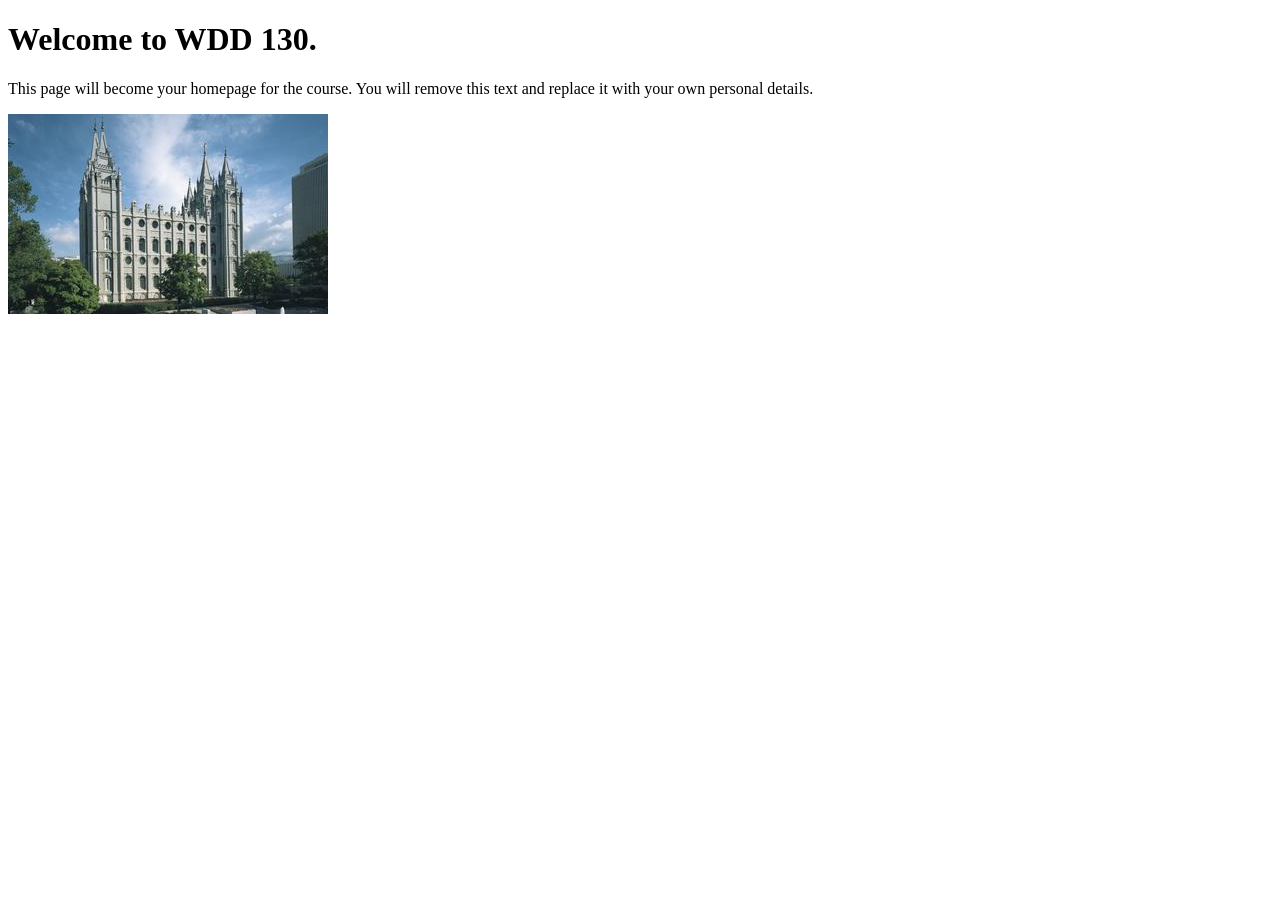
==== index.html @ 6a90d29c "Initial commit" ====
<!DOCTYPE html>
<html lang="en">
<head>
    <meta charset="UTF-8">
    <meta name="viewport" content="width=device-width, initial-scale=1.0">
    <title>WDD 130 | Personal Homepage</title>
</head>
<body>
    <h1>Welcome to WDD 130.</h1>
    <p>This page will become your homepage for the course. You will remove this text and replace it with your own personal details.</p>

    <img src="images/salt-lake-temple.jpg" alt="The Salt Lake Temple.">
</body>
</html>
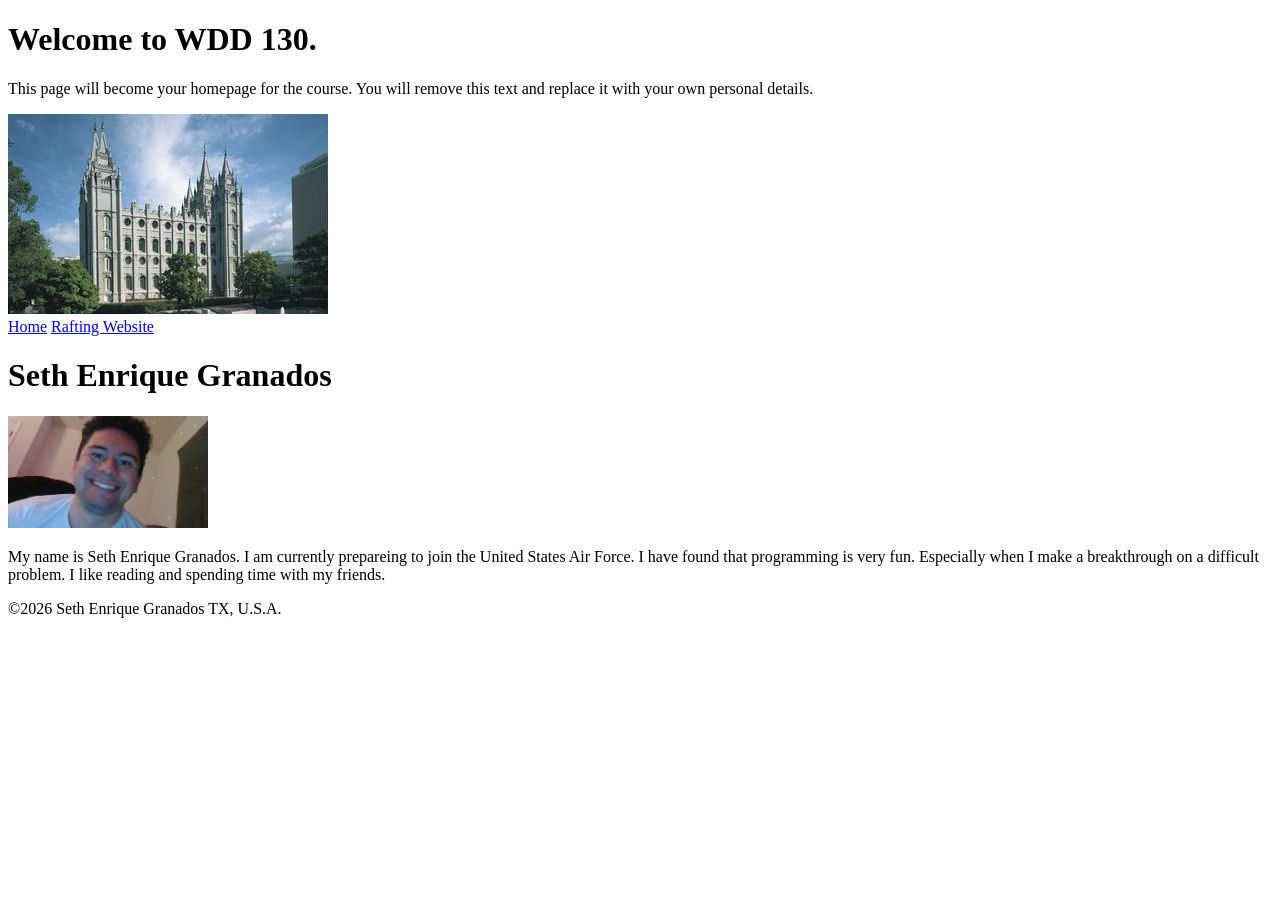
==== commit b6f7fe5a: "first edit" ====
--- a/index.html
+++ b/index.html
@@ -1,14 +1,34 @@
 <!DOCTYPE html>
-<html lang="en">
+<html lang="en-US">
+
 <head>
     <meta charset="UTF-8">
     <meta name="viewport" content="width=device-width, initial-scale=1.0">
-    <title>WDD 130 | Personal Homepage</title>
+    <title>Seth Enrique Granados | WDD 130 | Personal Homepage</title>
 </head>
+
 <body>
     <h1>Welcome to WDD 130.</h1>
-    <p>This page will become your homepage for the course. You will remove this text and replace it with your own personal details.</p>
+    <p>This page will become your homepage for the course. You will remove this text and replace it
+        with your own personal details.</p>
 
     <img src="images/salt-lake-temple.jpg" alt="The Salt Lake Temple.">
+    <header>
+        <nav>
+            <a href="#">Home</a>
+            <a href="wwr/">Rafting Website</a>
+        </nav>
+    </header>
+    <main>
+        <h1>Seth Enrique Granados</h1>
+        <img src="images\profile.jpg" alt="Enrique's face" width="200">
+        <p>My name is Seth Enrique Granados. I am currently prepareing to join the United States Air
+            Force. I have found that programming is very fun. Especially when I make a breakthrough
+            on a difficult problem. I like reading and spending time with my friends.</p>
+    </main>
+    <footer>
+        <p>©️2026 Seth Enrique Granados TX, U.S.A.</p>
+    </footer>
 </body>
+
 </html>
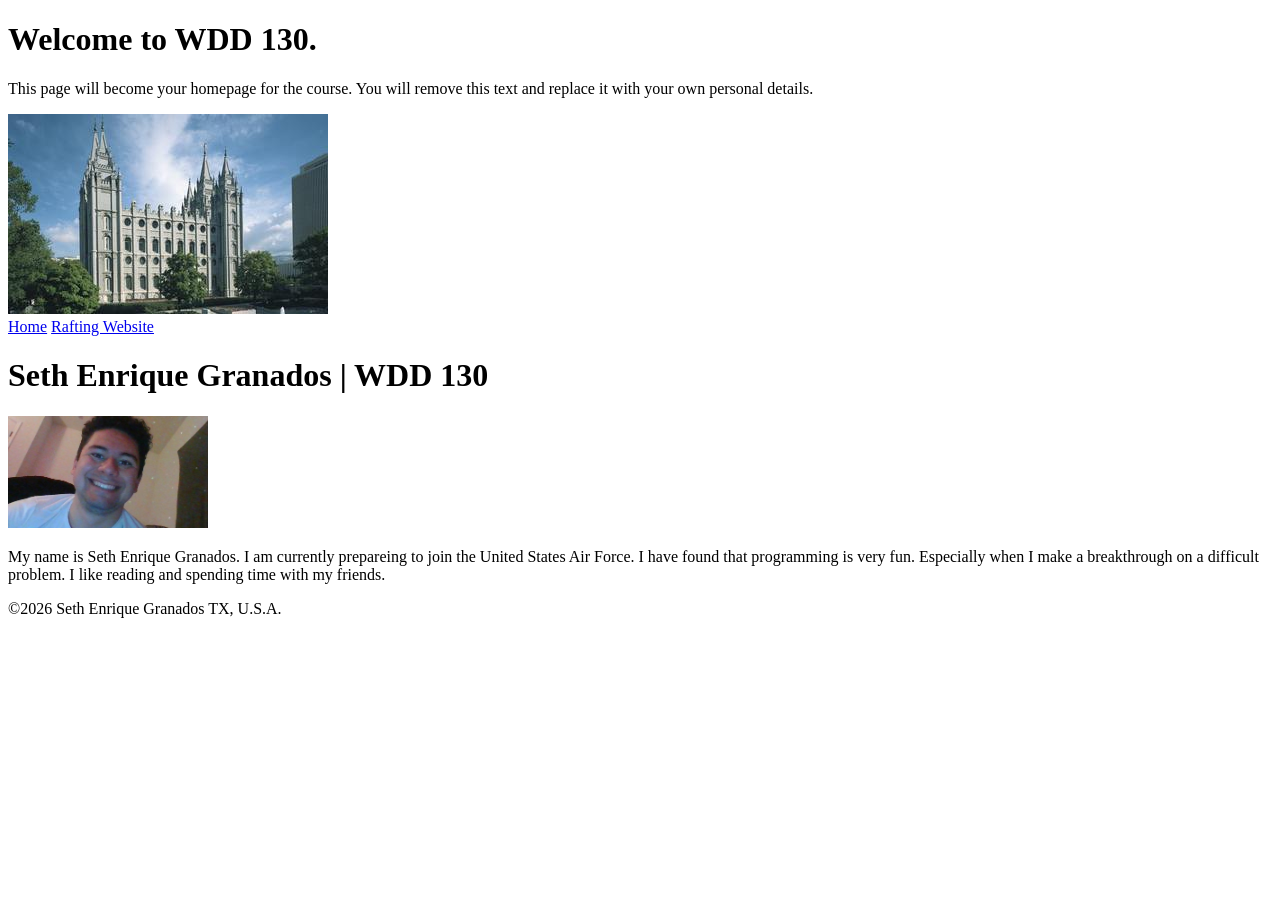
==== commit 52bf1d23: "edit 2" ====
--- a/index.html
+++ b/index.html
@@ -20,7 +20,7 @@
         </nav>
     </header>
     <main>
-        <h1>Seth Enrique Granados</h1>
+        <h1>Seth Enrique Granados | WDD 130</h1>
         <img src="images\profile.jpg" alt="Enrique's face" width="200">
         <p>My name is Seth Enrique Granados. I am currently prepareing to join the United States Air
             Force. I have found that programming is very fun. Especially when I make a breakthrough
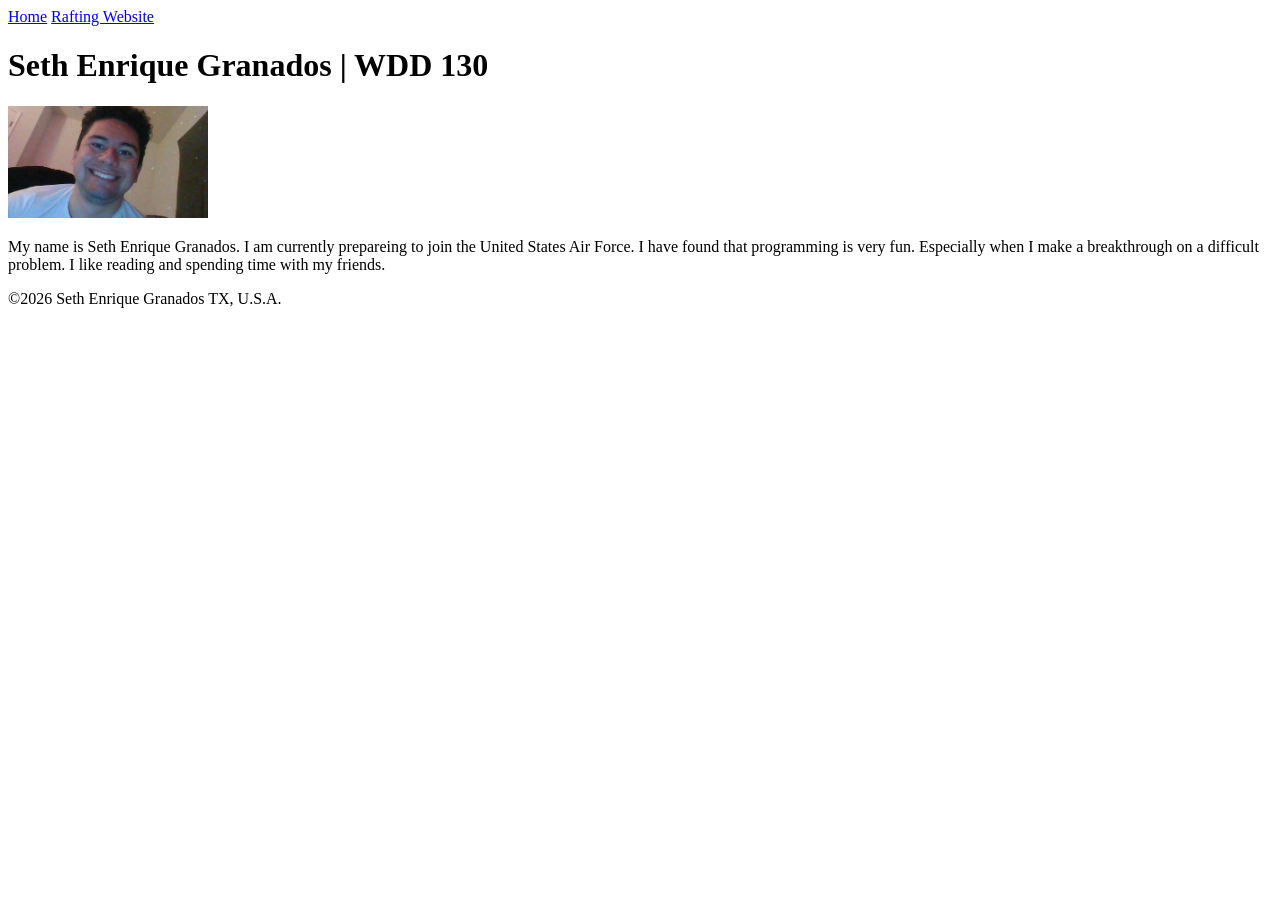
==== commit 22f6023e: "3rd edit" ====
--- a/index.html
+++ b/index.html
@@ -8,11 +8,6 @@
 </head>
 
 <body>
-    <h1>Welcome to WDD 130.</h1>
-    <p>This page will become your homepage for the course. You will remove this text and replace it
-        with your own personal details.</p>
-
-    <img src="images/salt-lake-temple.jpg" alt="The Salt Lake Temple.">
     <header>
         <nav>
             <a href="#">Home</a>
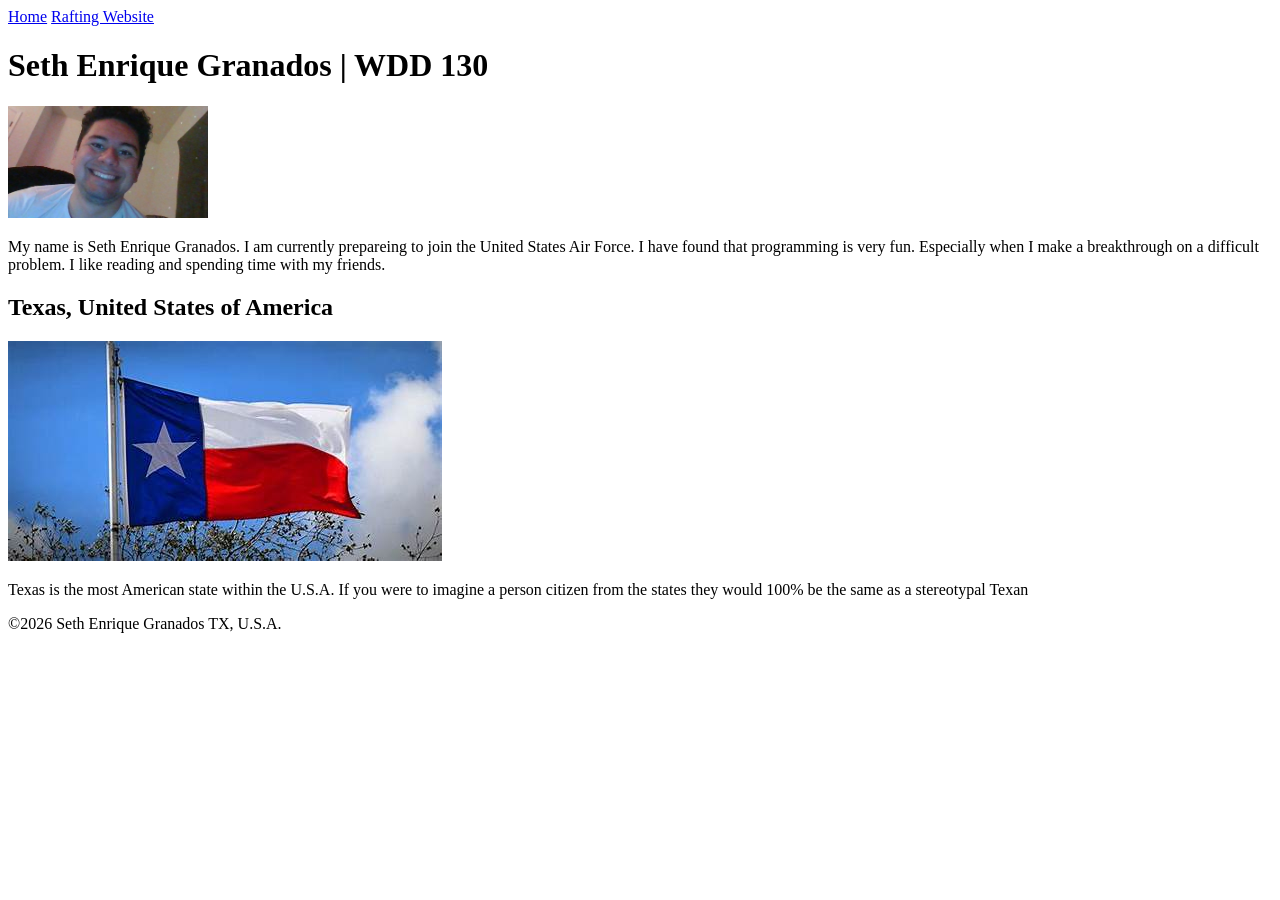
==== commit daf46c8d: "recommit" ====
--- a/index.html
+++ b/index.html
@@ -5,6 +5,9 @@
     <meta charset="UTF-8">
     <meta name="viewport" content="width=device-width, initial-scale=1.0">
     <title>Seth Enrique Granados | WDD 130 | Personal Homepage</title>
+    <meta name="description"
+      content="This is the Home page of Enrique Granados. A student of WDD130. This page functions as a an interactive page for future assignments.">
+    <meta name="author" content="Seth Enrique Granados">
 </head>
 
 <body>
@@ -16,11 +19,17 @@
     </header>
     <main>
         <h1>Seth Enrique Granados | WDD 130</h1>
-        <img src="images\profile.jpg" alt="Enrique's face" width="200">
+        <img src="images/profile.jpg" alt="Enrique's face" width="200">
         <p>My name is Seth Enrique Granados. I am currently prepareing to join the United States Air
             Force. I have found that programming is very fun. Especially when I make a breakthrough
             on a difficult problem. I like reading and spending time with my friends.</p>
     </main>
+    <aside>
+        <h2>Texas, United States of America</h2>
+        <img src="images\TexasFlag.jpg" alt="Texas Flag">
+        <p>Texas is the most American state within the U.S.A. If you were to imagine a person
+            citizen from the states they would 100% be the same as a stereotypal Texan</p>
+    </aside>
     <footer>
         <p>©️2026 Seth Enrique Granados TX, U.S.A.</p>
     </footer>
